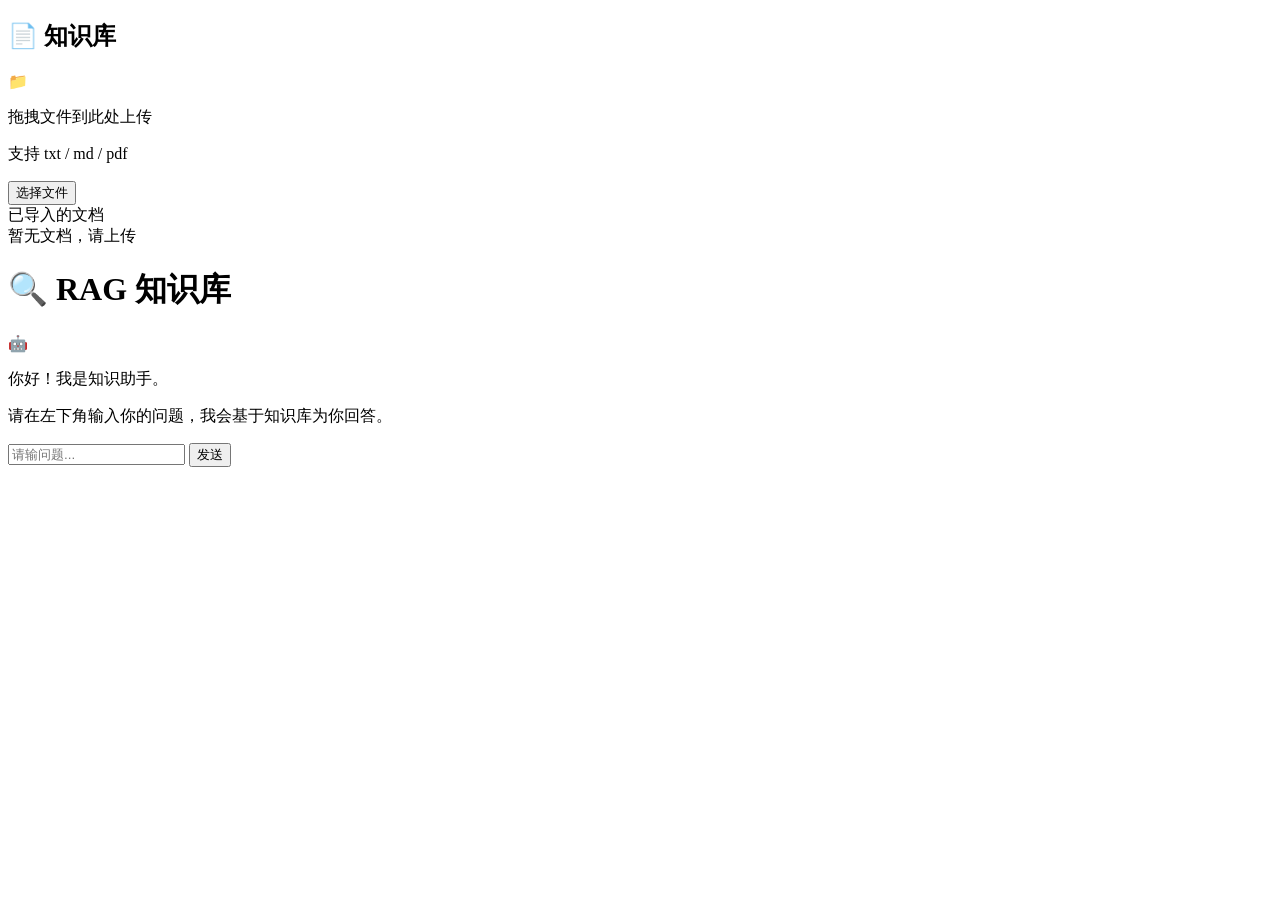
==== web/templates/index.html @ 96821420 "v3" ====
<!DOCTYPE html>
<html lang="zh-CN">

<head>
    <meta charset="UTF-8">
    <meta name="viewport" content="width=device-width, initial-scale=1.0">
    <title>RAG 知识库</title>
    <link rel="stylesheet" href="/static/style.css">
</head>

<body>
    <!-- 左栏：知识库管理 -->
    <aside id="sidebar">
        <div class="sidebar-header">
            <h2>📄 知识库</h2>
        </div>

        <!-- 拖拽上传区域 -->
        <div id="drop-zone" ondragover="event.preventDefault()" ondrop="handleDrop(event)">
            <div class="drop-icon">📁</div>
            <p>拖拽文件到此处上传</p>
            <p class="drop-hint">支持 txt / md / pdf</p>
            <input type="file" id="file-input" accept=".txt,.md,.pdf" onchange="handleFileSelect(event)" hidden
                multiple>
            <button onclick="document.getElementById('file-input').click()" class="btn-select">选择文件</button>
        </div>

        <!-- 已导入文件列表 -->
        <div id="file-list">
            <div class="file-list-title">已导入的文档</div>
            <div id="file-items">
                <div class="file-item-empty">暂无文档，请上传</div>
            </div>
        </div>
    </aside>

    <!-- 右栏：对话区 -->
    <main id="chat-area">
        <div class="chat-header">
            <h1>🔍 RAG 知识库</h1>
        </div>

        <!-- 消息列表 -->
        <div id="messages">
            <div class="message welcome">
                <div class="msg-avatar">🤖</div>
                <div class="msg-content">
                    <p>你好！我是知识助手。</p>
                    <p>请在左下角输入你的问题，我会基于知识库为你回答。</p>
                </div>
            </div>
        </div>

        <!-- 输入区 -->
        <div class="chat-input">
            <input type="text" id="question-input" placeholder="请输问题..."
                onkeydown="if(event.key==='Enter')sendMessage()">
            <button onclick="sendMessage()" id="send-btn">发送</button>
        </div>
    </main>

    <script>
        // ===== 会话 ID（页面加载时生成一次） =====
        const sessionId = 'sess_' + Date.now() + '_' + Math.random().toString(36).slice(2, 8);

        // ===== 文件上传 =====

        function uploadFile(file) {
            const formData = new FormData();
            formData.append('file', file);

            fetch('/api/upload', { method: 'POST', body: formData })
                .then(res => res.json())
                .then(data => {
                    if (data.ok) {
                        // 上传成功后直接加到列表，填充已知信息
                        addFileItem({
                            filename: data.filename,
                            chunk_count: data.chunkCount || 0,
                            created_at: '刚刚',
                        });
                    } else {
                        alert('上传失败: ' + (data.msg || data.error));
                    }
                })
                .catch(err => alert('上传失败: ' + err));
        }

        function handleDrop(e) {
            e.preventDefault();
            const files = e.dataTransfer.files;
            for (const file of files) {
                uploadFile(file);
            }
        }

        function handleFileSelect(e) {
            const files = e.target.files;
            for (const file of files) {
                uploadFile(file);
            }
            e.target.value = '';
        }

        // file 参数是对象：{filename, chunk_count, created_at}
        function addFileItem(file) {
            const container = document.getElementById('file-items');
            const empty = container.querySelector('.file-item-empty');
            if (empty) empty.remove();

            const div = document.createElement('div');
            div.className = 'file-item';
            div.textContent = '📎 ' + file.filename
                + ' · ' + (file.chunk_count || 0) + ' chunks'
                + ' · ' + (file.created_at || '');
            container.prepend(div);
        }

        // ===== 聊天 =====

        function sendMessage() {
            const input = document.getElementById('question-input');
            const question = input.value.trim();
            if (!question) return;

            // 显示用户消息
            appendMessage('user', question);
            input.value = '';
            input.disabled = true;
            document.getElementById('send-btn').disabled = true;

            // 创建 AI 回答气泡
            const msgDiv = appendMessage('assistant', '');
            const contentDiv = msgDiv.querySelector('.msg-content');

            // SSE 流式接收（带上 session_id）
            const url = '/api/chat/stream?q=' + encodeURIComponent(question)
                + '&session_id=' + encodeURIComponent(sessionId);
            const eventSource = new EventSource(url);

            eventSource.addEventListener('token', function (e) {
                contentDiv.textContent += e.data;
                document.getElementById('messages').scrollTop = document.getElementById('messages').scrollHeight;
            });

            eventSource.addEventListener('error', function (e) {
                contentDiv.textContent += ' [回答出错]';
                eventSource.close();
                input.disabled = false;
                document.getElementById('send-btn').disabled = false;
            });

            eventSource.addEventListener('done', function (e) {
                eventSource.close();
                input.disabled = false;
                document.getElementById('send-btn').disabled = false;
                input.focus();
            });
        }

        function appendMessage(role, text) {
            const messages = document.getElementById('messages');
            const div = document.createElement('div');
            div.className = 'message ' + role;
            div.innerHTML = '<div class="msg-avatar">' + (role === 'user' ? '👤' : '🤖') + '</div>' +
                '<div class="msg-content">' + text + '</div>';
            messages.appendChild(div);
            messages.scrollTop = messages.scrollHeight;
            return div;
        }

        // ===== 页面加载时读取已有文件 =====
        window.addEventListener('DOMContentLoaded', function () {
            fetch('/api/file')
                .then(res => res.json())
                .then(data => {
                    if (data.files && data.files.length > 0) {
                        for (const f of data.files) {
                            addFileItem(f);
                        }
                    }
                });
        });
    </script>
</body>

</html>
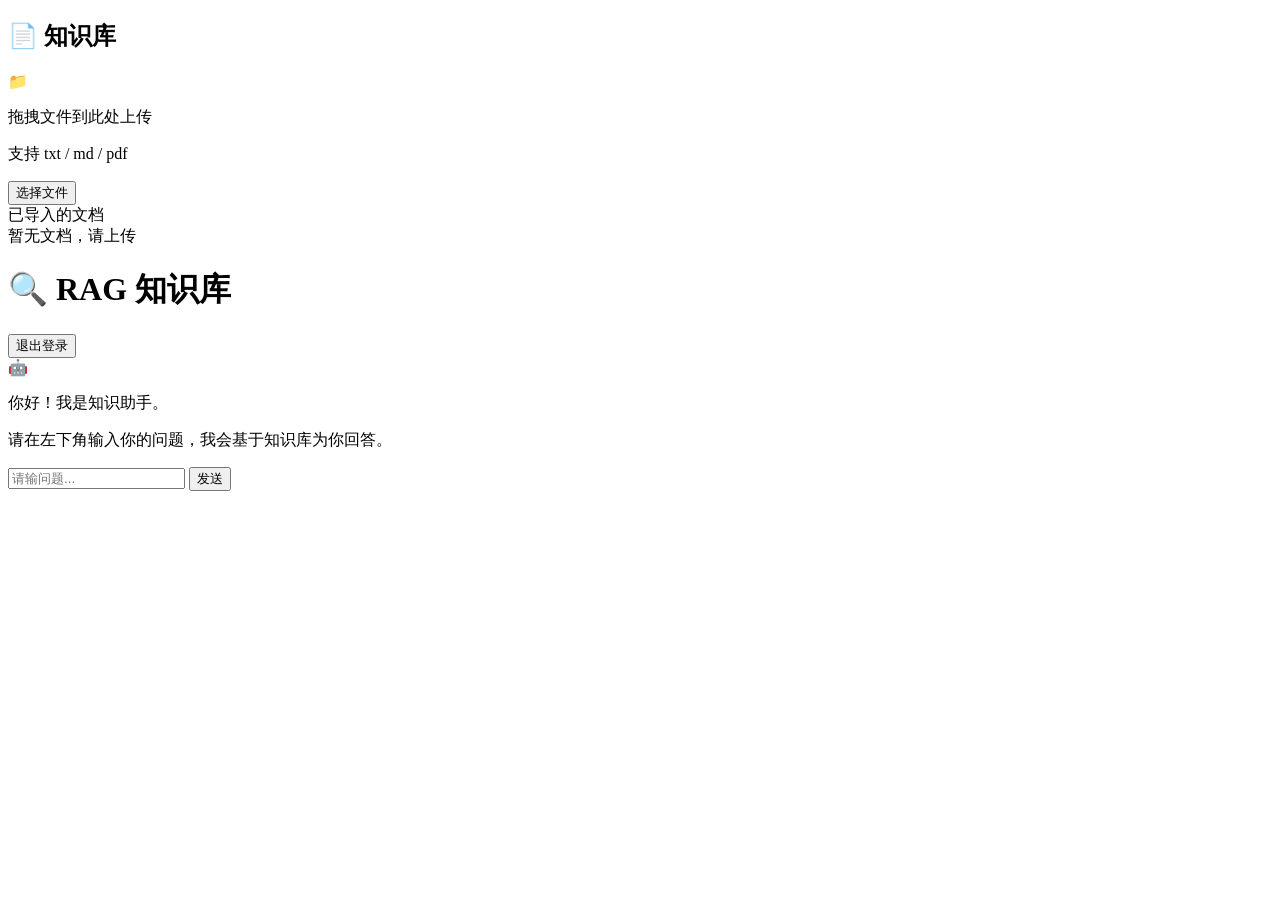
==== commit 68996c6c: "add login auth function" ====
--- a/web/templates/index.html
+++ b/web/templates/index.html
@@ -38,6 +38,7 @@
     <main id="chat-area">
         <div class="chat-header">
             <h1>🔍 RAG 知识库</h1>
+            <button onclick="logout()" class="btn-logout">退出登录</button>
         </div>
 
         <!-- 消息列表 -->
@@ -69,9 +70,11 @@
             const formData = new FormData();
             formData.append('file', file);
 
-            fetch('/api/upload', { method: 'POST', body: formData })
-                .then(res => res.json())
+            fetch('/api/upload', { method: 'POST', body: formData, credentials: 'same-origin' })
+                .then(handleAuthResponse)
                 .then(data => {
+                    if (!data) return;
+
                     if (data.ok) {
                         // 上传成功后直接加到列表，填充已知信息
                         addFileItem({
@@ -116,6 +119,36 @@
             container.prepend(div);
         }
 
+<<<<<<< Updated upstream
+=======
+        function deleteFile(filename, domElement) {
+            if (!confirm('确定要删除 "' + filename + '" 吗？此操作不可撤销。')) {
+                return;
+            }
+
+            fetch('/api/file/' + encodeURIComponent(filename), { method: 'DELETE', credentials: 'same-origin' })
+                .then(handleAuthResponse)
+                .then(data => {
+                    if (!data) return;
+
+                    if (data.ok) {
+                        domElement.remove();
+
+                        const container = document.getElementById('file-items');
+                        if (container.children.length === 0) {
+                            const empty = document.createElement('div');
+                            empty.className = 'file-item-empty';
+                            empty.textContent = '暂无文档，请上传';
+                            container.appendChild(empty);
+                        }
+                    } else {
+                        alert('删除失败: ' + (data.msg || '未知错误'));
+                    }
+                })
+                .catch(err => alert('删除失败: ' + err));
+        }
+
+>>>>>>> Stashed changes
         // ===== 聊天 =====
 
         function sendMessage() {
@@ -169,11 +202,31 @@
             return div;
         }
 
+        function handleAuthResponse(res) {
+            if (res.status === 401) {
+                window.location.href = '/login';
+                return null;
+            }
+
+            return res.json();
+        }
+
+        function logout() {
+            fetch('/api/logout', {
+                method: 'POST',
+                credentials: 'same-origin',
+            }).finally(function () {
+                window.location.href = '/login';
+            });
+        }
+
         // ===== 页面加载时读取已有文件 =====
         window.addEventListener('DOMContentLoaded', function () {
-            fetch('/api/file')
-                .then(res => res.json())
+            fetch('/api/file', { credentials: 'same-origin' })
+                .then(handleAuthResponse)
                 .then(data => {
+                    if (!data) return;
+
                     if (data.files && data.files.length > 0) {
                         for (const f of data.files) {
                             addFileItem(f);
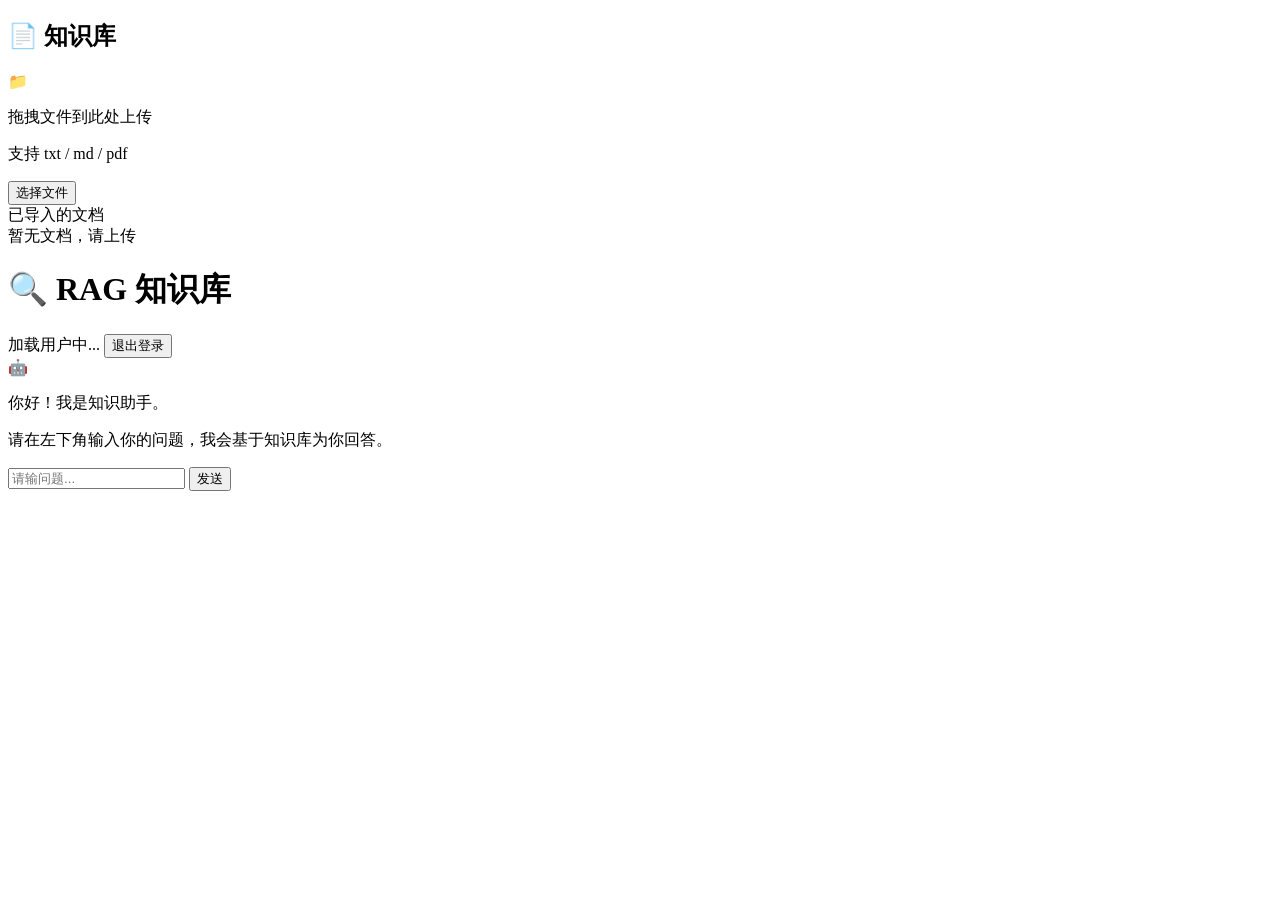
==== commit b9586545: "add admin func" ====
--- a/web/templates/index.html
+++ b/web/templates/index.html
@@ -38,7 +38,10 @@
     <main id="chat-area">
         <div class="chat-header">
             <h1>🔍 RAG 知识库</h1>
-            <button onclick="logout()" class="btn-logout">退出登录</button>
+            <div class="user-panel">
+                <span id="current-user" class="current-user">加载用户中...</span>
+                <button onclick="logout()" class="btn-logout">退出登录</button>
+            </div>
         </div>
 
         <!-- 消息列表 -->
@@ -60,13 +63,46 @@
         </div>
     </main>
 
-    <script>
+        <script>
         // ===== 会话 ID（页面加载时生成一次） =====
         const sessionId = 'sess_' + Date.now() + '_' + Math.random().toString(36).slice(2, 8);
+        let currentUserRole = 'user';
+        let currentUsername = '';
+
+        // ===== 当前登录用户 =====
+        async function loadCurrentUser() {
+            const res = await fetch('/api/user/me', { credentials: 'same-origin' });
+            const data = await handleAuthResponse(res);
+            if (!data) return false;
+
+            currentUserRole = data.role || 'user';
+            currentUsername = data.username || '';
+
+            const userEl = document.getElementById('current-user');
+            userEl.textContent = currentUsername
+                ? currentUsername + ' · ' + (currentUserRole === 'admin' ? '管理员' : '普通用户')
+                : (currentUserRole === 'admin' ? '管理员' : '普通用户');
+
+            if (currentUserRole === 'admin') {
+                document.body.classList.add('is-admin');
+            }
+
+            return true;
+        }
 
         // ===== 文件上传 =====
 
+        function isAllowedUploadFile(file) {
+            const name = file.name.toLowerCase();
+            return name.endsWith('.txt') || name.endsWith('.md') || name.endsWith('.pdf');
+        }
+
         function uploadFile(file) {
+            if (!isAllowedUploadFile(file)) {
+                alert('只支持 txt / md / pdf 文件');
+                return;
+            }
+
             const formData = new FormData();
             formData.append('file', file);
 
@@ -79,8 +115,9 @@
                         // 上传成功后直接加到列表，填充已知信息
                         addFileItem({
                             filename: data.filename,
-                            chunk_count: data.chunkCount || 0,
+                            chunk_count: data.chunk_count || data.chunkCount || 0,
                             created_at: '刚刚',
+                            is_public: data.is_public === true || currentUserRole === 'admin',
                         });
                     } else {
                         alert('上传失败: ' + (data.msg || data.error));
@@ -105,7 +142,11 @@
             e.target.value = '';
         }
 
-        // file 参数是对象：{filename, chunk_count, created_at}
+        function isPublicFile(file) {
+            return file.is_public === true || file.IsPublic === true;
+        }
+
+        // file 参数是对象：{filename, chunk_count, created_at, is_public}
         function addFileItem(file) {
             const container = document.getElementById('file-items');
             const empty = container.querySelector('.file-item-empty');
@@ -113,14 +154,40 @@
 
             const div = document.createElement('div');
             div.className = 'file-item';
-            div.textContent = '📎 ' + file.filename
+
+            const isPublic = isPublicFile(file);
+
+            const span = document.createElement('span');
+            span.className = 'file-item-text';
+            span.textContent = '📎 ' + file.filename
                 + ' · ' + (file.chunk_count || 0) + ' chunks'
                 + ' · ' + (file.created_at || '');
+
+            const tag = document.createElement('span');
+            tag.className = isPublic ? 'file-tag file-tag-public' : 'file-tag file-tag-private';
+            tag.textContent = isPublic ? '公共' : '私有';
+
+            div.appendChild(span);
+
+            const meta = document.createElement('div');
+            meta.className = 'file-item-actions';
+            meta.appendChild(tag);
+
+            if (!isPublic || currentUserRole === 'admin') {
+                const btn = document.createElement('button');
+                btn.className = 'btn-delete-file';
+                btn.textContent = '✕';
+                btn.title = '删除此文档';
+                btn.onclick = function () {
+                    deleteFile(file.filename, div);
+                };
+                meta.appendChild(btn);
+            }
+
+            div.appendChild(meta);
             container.prepend(div);
         }
 
-<<<<<<< Updated upstream
-=======
         function deleteFile(filename, domElement) {
             if (!confirm('确定要删除 "' + filename + '" 吗？此操作不可撤销。')) {
                 return;
@@ -148,7 +215,6 @@
                 .catch(err => alert('删除失败: ' + err));
         }
 
->>>>>>> Stashed changes
         // ===== 聊天 =====
 
         function sendMessage() {
@@ -221,7 +287,10 @@
         }
 
         // ===== 页面加载时读取已有文件 =====
-        window.addEventListener('DOMContentLoaded', function () {
+        window.addEventListener('DOMContentLoaded', async function () {
+            const ok = await loadCurrentUser();
+            if (!ok) return;
+
             fetch('/api/file', { credentials: 'same-origin' })
                 .then(handleAuthResponse)
                 .then(data => {
@@ -237,4 +306,4 @@
     </script>
 </body>
 
-</html>+</html>
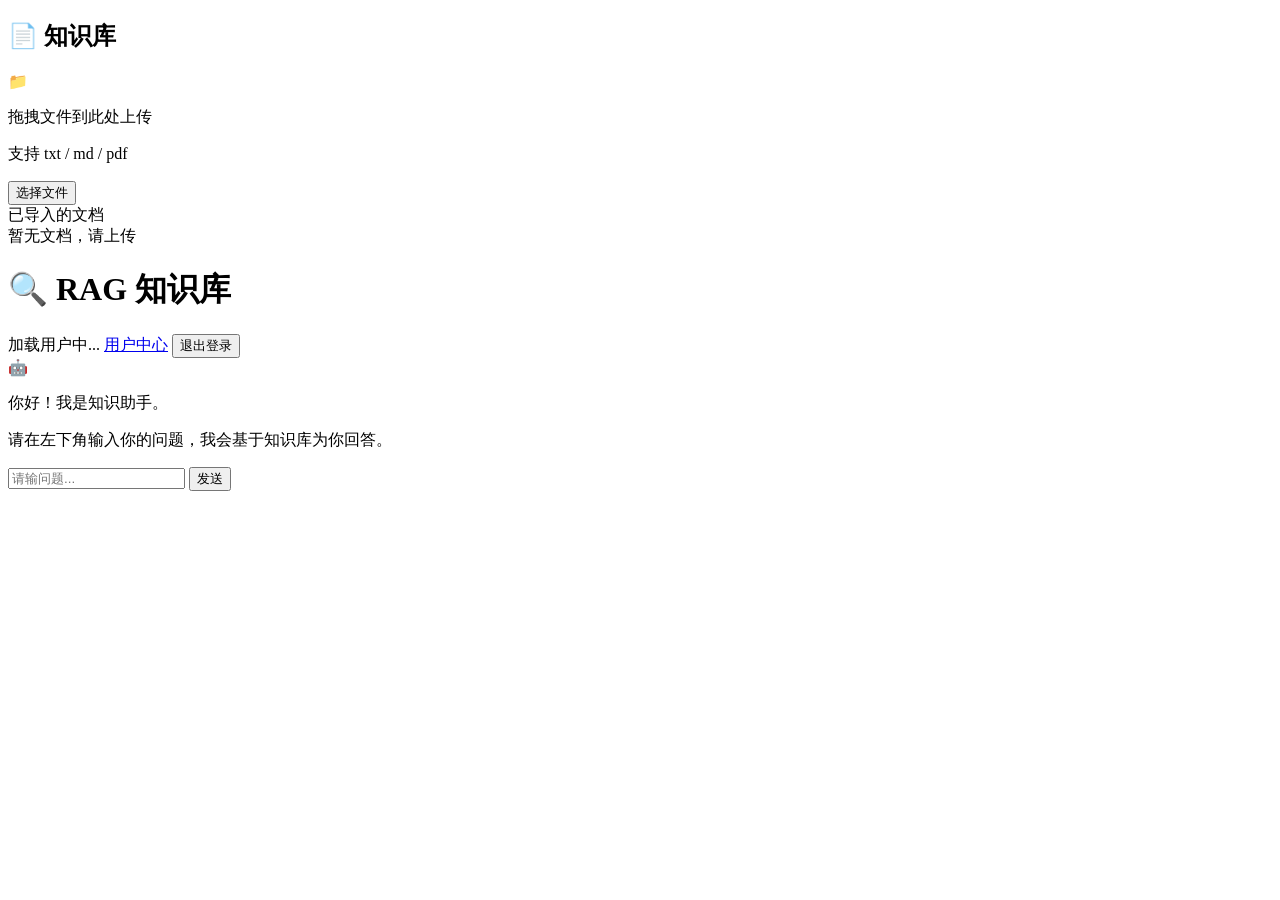
==== commit 215e4521: "add user center func" ====
--- a/web/templates/index.html
+++ b/web/templates/index.html
@@ -40,6 +40,7 @@
             <h1>🔍 RAG 知识库</h1>
             <div class="user-panel">
                 <span id="current-user" class="current-user">加载用户中...</span>
+                <a href="/console" class="btn-console">用户中心</a>
                 <button onclick="logout()" class="btn-logout">退出登录</button>
             </div>
         </div>
@@ -242,6 +243,15 @@
                 document.getElementById('messages').scrollTop = document.getElementById('messages').scrollHeight;
             });
 
+            eventSource.addEventListener('sources', function (e) {
+                try {
+                    const sources = JSON.parse(e.data);
+                    renderSources(contentDiv, sources);
+                } catch (err) {
+                    console.error('解析参考来源失败', err);
+                }
+            });
+
             eventSource.addEventListener('error', function (e) {
                 contentDiv.textContent += ' [回答出错]';
                 eventSource.close();
@@ -268,6 +278,42 @@
             return div;
         }
 
+        function renderSources(contentDiv, sources) {
+            if (!sources || sources.length === 0) {
+                return;
+            }
+
+            const oldSources = contentDiv.querySelector('.answer-sources');
+            if (oldSources) {
+                oldSources.remove();
+            }
+
+            const box = document.createElement('div');
+            box.className = 'answer-sources';
+
+            const title = document.createElement('div');
+            title.className = 'answer-sources-title';
+            title.textContent = '参考来源';
+            box.appendChild(title);
+
+            const list = document.createElement('div');
+            list.className = 'answer-sources-list';
+
+            for (const source of sources) {
+                const item = document.createElement('div');
+                item.className = 'answer-source-item';
+
+                const scope = source.is_public ? '公共' : '私有';
+                item.textContent = '[' + source.index + '] ' + source.filename + ' · ' + scope;
+
+                list.appendChild(item);
+            }
+
+            box.appendChild(list);
+            contentDiv.appendChild(box);
+            document.getElementById('messages').scrollTop = document.getElementById('messages').scrollHeight;
+        }
+
         function handleAuthResponse(res) {
             if (res.status === 401) {
                 window.location.href = '/login';
